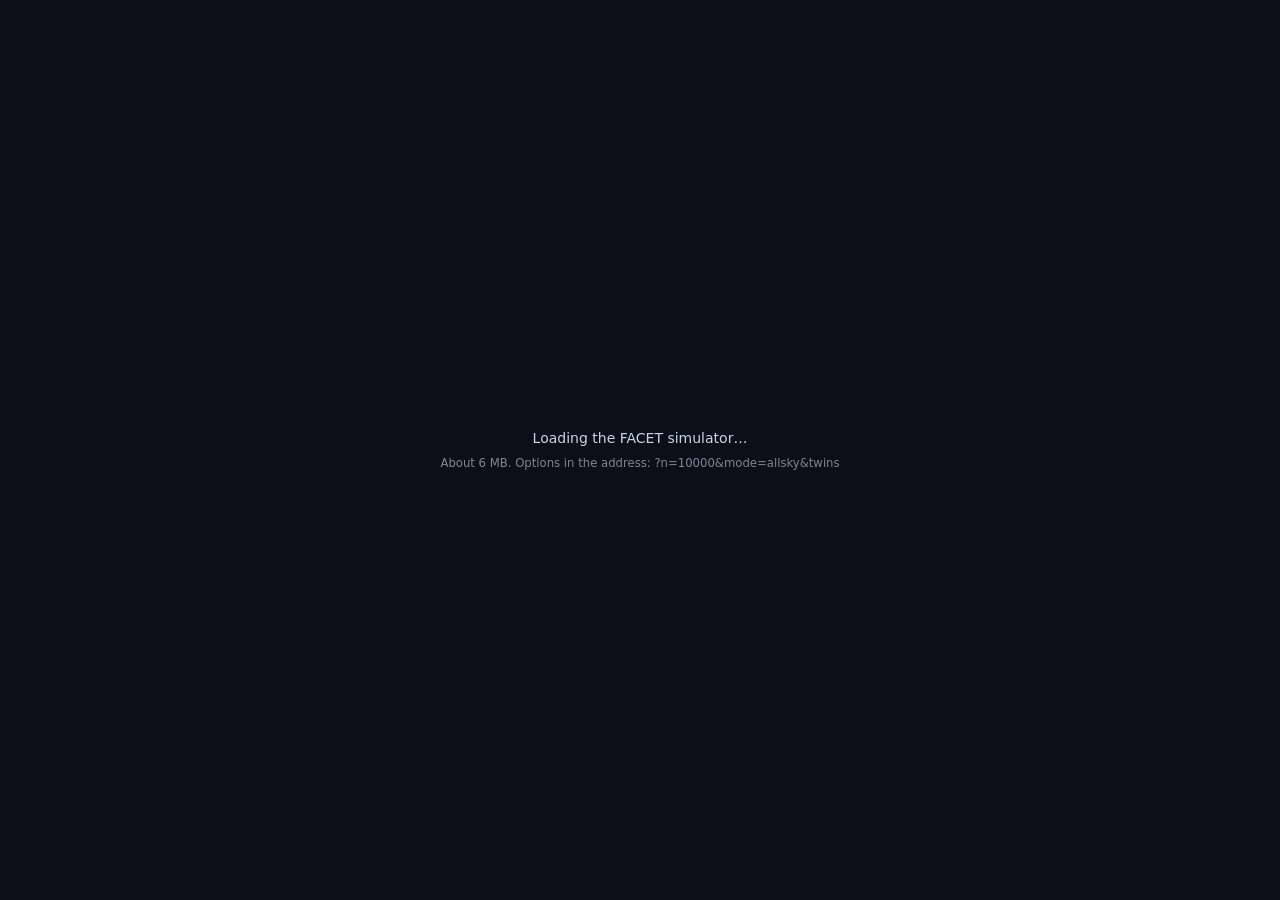
==== wasm/index.html @ b1b8878b "WASM branch: compile for the browser (no HTTP servers, single thread) - Native-only: window backends" ====
<!DOCTYPE html>
<html lang="en">
<head>
<meta charset="utf-8">
<meta name="viewport" content="width=device-width, initial-scale=1">
<title>FACET simulator</title>
<link rel="icon" href="favicon.ico">
<style>
  html, body { margin: 0; padding: 0; height: 100%; overflow: hidden; background: #0b0f17; color: #c9d4e3; font: 14px system-ui, sans-serif; }
  canvas { position: absolute; inset: 0; width: 100%; height: 100%; display: block; }
  #loading { position: absolute; inset: 0; display: flex; flex-direction: column; align-items: center; justify-content: center; gap: 10px; }
  #loading small { opacity: .6; }
</style>
</head>
<body>
<canvas id="facet_canvas"></canvas>
<div id="loading">
  <div>Loading the FACET simulator…</div>
  <small>About 6 MB. Options in the address: ?n=10000&amp;mode=allsky&amp;twins</small>
</div>
<script type="module">
  import init from "./facet-sim.js";
  init().then(() => document.getElementById("loading").remove())
        .catch(e => { document.getElementById("loading").textContent = "Could not start: " + e; console.error(e); });
</script>
</body>
</html>
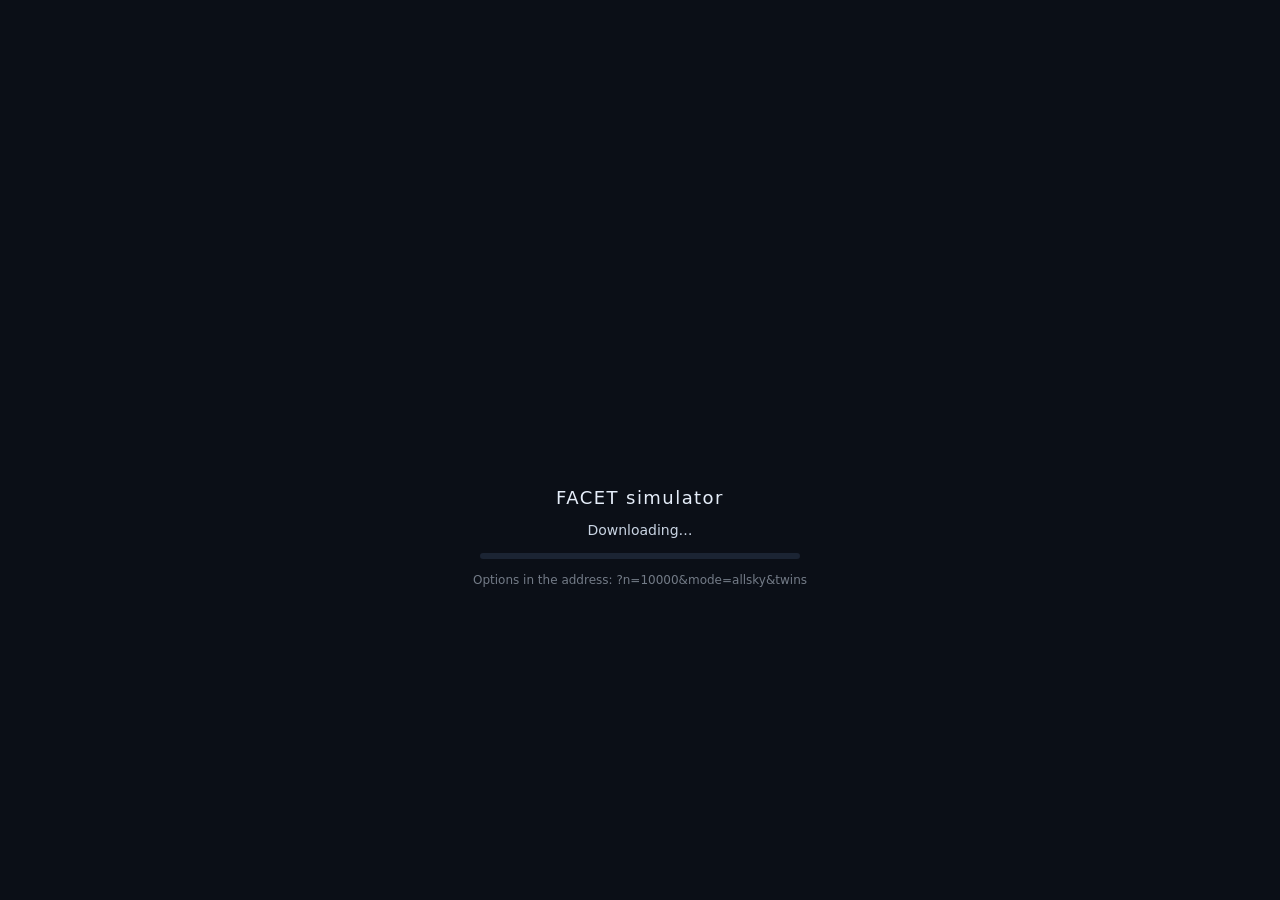
==== commit 265a501e: "Web build: loading screen with download progress The page fetches facet-sim_bg.wasm itself and shows" ====
--- a/wasm/index.html
+++ b/wasm/index.html
@@ -8,20 +8,94 @@
 <style>
   html, body { margin: 0; padding: 0; height: 100%; overflow: hidden; background: #0b0f17; color: #c9d4e3; font: 14px system-ui, sans-serif; }
   canvas { position: absolute; inset: 0; width: 100%; height: 100%; display: block; }
-  #loading { position: absolute; inset: 0; display: flex; flex-direction: column; align-items: center; justify-content: center; gap: 10px; }
-  #loading small { opacity: .6; }
+  #loading { position: absolute; inset: 0; display: flex; flex-direction: column; align-items: center; justify-content: center; gap: 14px;
+             background: #0b0f17; transition: opacity .5s ease; z-index: 2; }
+  #loading.done { opacity: 0; pointer-events: none; }
+  #loading img { width: 160px; height: 160px; object-fit: contain; visibility: hidden; }
+  #title { font-size: 18px; letter-spacing: .08em; color: #e6eefa; }
+  #stage { min-height: 1.2em; }
+  #bar { width: min(320px, 70vw); height: 6px; border-radius: 3px; background: #1b2433; overflow: hidden; }
+  #fill { height: 100%; width: 0; background: linear-gradient(90deg, #3d7bd8, #7fc3ff); transition: width .15s linear; }
+  #bar.indeterminate #fill { width: 35%; animation: slide 1.2s ease-in-out infinite; }
+  @keyframes slide { 0% { transform: translateX(-100%); } 100% { transform: translateX(300%); } }
+  #hint { opacity: .55; font-size: 12px; text-align: center; max-width: 80vw; }
+  #err { color: #ff8a80; max-width: 80vw; text-align: center; }
+  /* Fallback when loading.gif is absent: a turning hexagonal "compound eye". */
+  .eye { width: 120px; height: 120px; position: relative; animation: turn 6s linear infinite; }
+  .eye i { position: absolute; width: 28px; height: 32px; left: 46px; top: 44px; background: #3d7bd8;
+           clip-path: polygon(25% 0, 75% 0, 100% 50%, 75% 100%, 25% 100%, 0 50%); animation: glint 1.8s ease-in-out infinite; }
+  @keyframes turn { to { transform: rotate(360deg); } }
+  @keyframes glint { 0%, 100% { opacity: .35; } 50% { opacity: 1; } }
 </style>
 </head>
 <body>
 <canvas id="facet_canvas"></canvas>
 <div id="loading">
-  <div>Loading the FACET simulator…</div>
-  <small>About 6 MB. Options in the address: ?n=10000&amp;mode=allsky&amp;twins</small>
+  <img id="logo" src="loading.gif" alt="">
+  <div id="title">FACET simulator</div>
+  <div id="stage">Downloading…</div>
+  <div id="bar"><div id="fill"></div></div>
+  <div id="hint">Options in the address: ?n=10000&amp;mode=allsky&amp;twins</div>
+  <div id="err" hidden></div>
 </div>
 <script type="module">
   import init from "./facet-sim.js";
-  init().then(() => document.getElementById("loading").remove())
-        .catch(e => { document.getElementById("loading").textContent = "Could not start: " + e; console.error(e); });
+  const $ = (id) => document.getElementById(id);
+  // No loading.gif? Show the CSS eye instead. The image may already have
+  // failed before this (deferred) script ran, so check its state too.
+  const fallback = () => {
+    if (!$("logo")) return;
+    const eye = document.createElement("div");
+    eye.className = "eye";
+    const off = [[0,0],[0,-30],[26,-15],[26,15],[0,30],[-26,15],[-26,-15]];
+    off.forEach(([x, y], k) => { const c = document.createElement("i"); c.style.transform = `translate(${x}px,${y}px)`; c.style.animationDelay = `${k * 0.22}s`; eye.append(c); });
+    $("logo").replaceWith(eye);
+  };
+  const logo = $("logo");
+  if (logo.complete && logo.naturalWidth === 0) fallback();
+  else if (logo.complete) logo.style.visibility = "visible";
+  else { logo.addEventListener("error", fallback); logo.addEventListener("load", () => { logo.style.visibility = "visible"; }); }
+  const mb = (b) => (b / 1048576).toFixed(1);
+  async function download(url) {
+    const r = await fetch(url);
+    if (!r.ok) throw new Error(`${url}: HTTP ${r.status}`);
+    // Content-Length is the compressed size when the server gzips; then the
+    // bar shows activity only.
+    const enc = r.headers.get("content-encoding");
+    const total = enc ? 0 : +r.headers.get("content-length") || 0;
+    if (!total) $("bar").classList.add("indeterminate");
+    const reader = r.body.getReader();
+    const parts = []; let got = 0;
+    for (;;) {
+      const { done, value } = await reader.read();
+      if (done) break;
+      parts.push(value); got += value.length;
+      $("stage").textContent = total ? `Downloading ${mb(got)} of ${mb(total)} MB` : `Downloading ${mb(got)} MB`;
+      if (total) $("fill").style.width = `${Math.min(100, 100 * got / total)}%`;
+    }
+    const buf = new Uint8Array(got); let o = 0;
+    for (const p of parts) { buf.set(p, o); o += p.length; }
+    return buf;
+  }
+  try {
+    const bytes = await download("facet-sim_bg.wasm");
+    $("bar").classList.add("indeterminate");
+    $("stage").textContent = "Starting the simulator…";
+    await init({ module_or_path: bytes });
+    $("stage").textContent = "Building the sky…";
+    // Keep the overlay until the app has drawn: eframe sizes the canvas on its
+    // first frame (the browser default is 300 × 150).
+    const c = $("facet_canvas");
+    await new Promise((res) => { const t = setInterval(() => { if (c.width !== 300 || c.height !== 150) { clearInterval(t); res(); } }, 100); });
+    $("loading").classList.add("done");
+    setTimeout(() => $("loading").remove(), 600);
+  } catch (e) {
+    console.error(e);
+    $("stage").textContent = "Could not start the simulator.";
+    $("err").hidden = false;
+    $("err").textContent = String(e);
+    $("bar").hidden = true;
+  }
 </script>
 </body>
 </html>
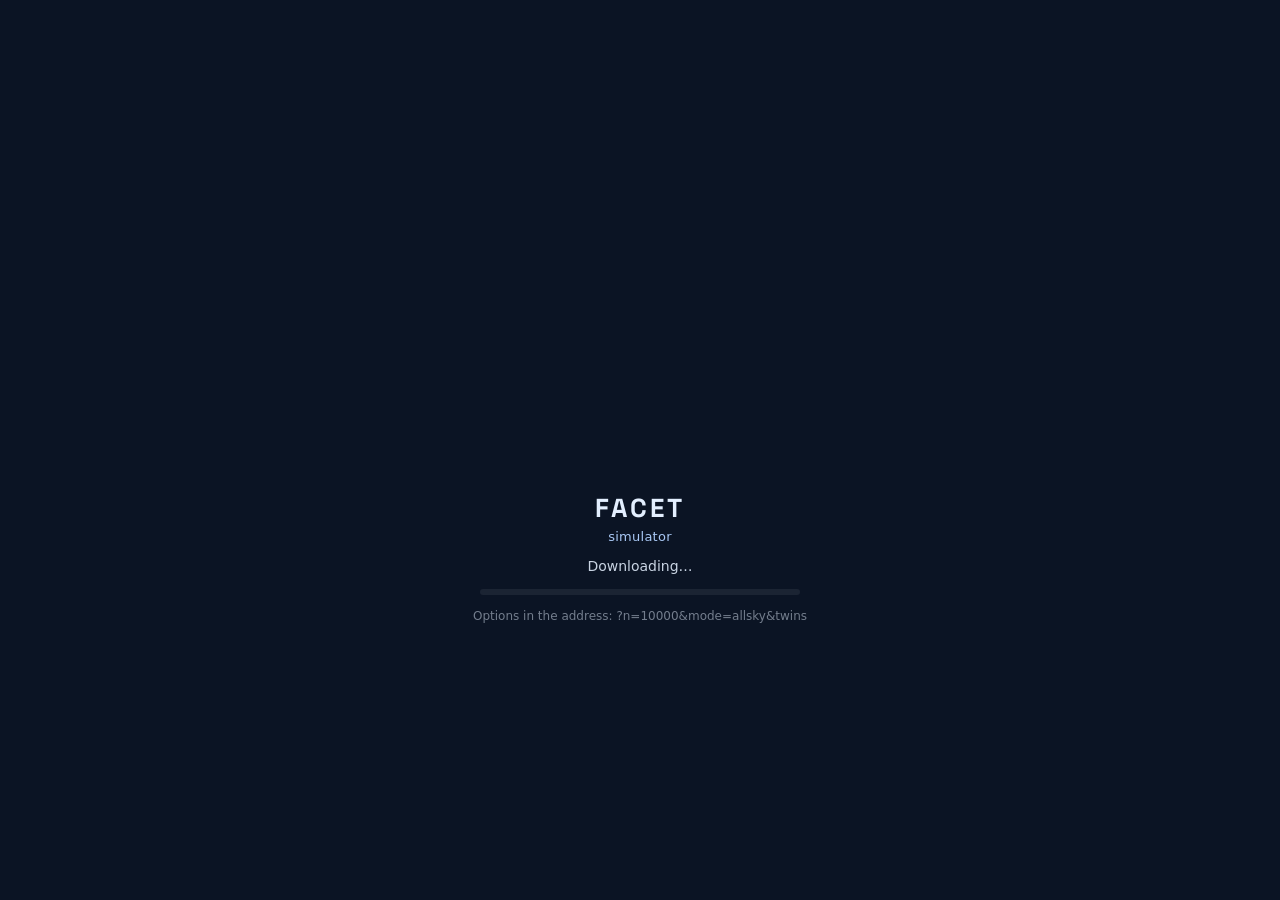
==== commit 41046fef: "Web build: FACET gem animation on the loading screen Replaces the loading.gif slot and CSS placehold" ====
--- a/wasm/index.html
+++ b/wasm/index.html
@@ -5,14 +5,15 @@
 <meta name="viewport" content="width=device-width, initial-scale=1">
 <title>FACET simulator</title>
 <link rel="icon" href="favicon.ico">
+<link href="https://fonts.googleapis.com/css2?family=Space+Grotesk:wght@700&amp;display=swap" rel="stylesheet">
 <style>
-  html, body { margin: 0; padding: 0; height: 100%; overflow: hidden; background: #0b0f17; color: #c9d4e3; font: 14px system-ui, sans-serif; }
+  html, body { margin: 0; padding: 0; height: 100%; overflow: hidden; background: #0B1424; color: #c9d4e3; font: 14px system-ui, sans-serif; }
   canvas { position: absolute; inset: 0; width: 100%; height: 100%; display: block; }
   #loading { position: absolute; inset: 0; display: flex; flex-direction: column; align-items: center; justify-content: center; gap: 14px;
-             background: #0b0f17; transition: opacity .5s ease; z-index: 2; }
+             background: #0B1424; transition: opacity .5s ease; z-index: 2; }
   #loading.done { opacity: 0; pointer-events: none; }
-  #loading img { width: 160px; height: 160px; object-fit: contain; visibility: hidden; }
-  #title { font-size: 18px; letter-spacing: .08em; color: #e6eefa; }
+  #title { font: 700 26px 'Space Grotesk', system-ui, sans-serif; letter-spacing: .12em; color: #e3efff; }
+  #sub { margin-top: -10px; font-size: 13px; color: #a9c8f5; letter-spacing: .02em; }
   #stage { min-height: 1.2em; }
   #bar { width: min(320px, 70vw); height: 6px; border-radius: 3px; background: #1b2433; overflow: hidden; }
   #fill { height: 100%; width: 0; background: linear-gradient(90deg, #3d7bd8, #7fc3ff); transition: width .15s linear; }
@@ -20,19 +21,14 @@
   @keyframes slide { 0% { transform: translateX(-100%); } 100% { transform: translateX(300%); } }
   #hint { opacity: .55; font-size: 12px; text-align: center; max-width: 80vw; }
   #err { color: #ff8a80; max-width: 80vw; text-align: center; }
-  /* Fallback when loading.gif is absent: a turning hexagonal "compound eye". */
-  .eye { width: 120px; height: 120px; position: relative; animation: turn 6s linear infinite; }
-  .eye i { position: absolute; width: 28px; height: 32px; left: 46px; top: 44px; background: #3d7bd8;
-           clip-path: polygon(25% 0, 75% 0, 100% 50%, 75% 100%, 25% 100%, 0 50%); animation: glint 1.8s ease-in-out infinite; }
-  @keyframes turn { to { transform: rotate(360deg); } }
-  @keyframes glint { 0%, 100% { opacity: .35; } 50% { opacity: 1; } }
 </style>
 </head>
 <body>
 <canvas id="facet_canvas"></canvas>
 <div id="loading">
-  <img id="logo" src="loading.gif" alt="">
-  <div id="title">FACET simulator</div>
+  <svg id="gem" width="200" height="200" viewBox="0 0 200 200" role="img" aria-label="FACET gem mark"></svg>
+  <div id="title">FACET</div>
+  <div id="sub">simulator</div>
   <div id="stage">Downloading…</div>
   <div id="bar"><div id="fill"></div></div>
   <div id="hint">Options in the address: ?n=10000&amp;mode=allsky&amp;twins</div>
@@ -41,20 +37,78 @@
 <script type="module">
   import init from "./facet-sim.js";
   const $ = (id) => document.getElementById(id);
-  // No loading.gif? Show the CSS eye instead. The image may already have
-  // failed before this (deferred) script ran, so check its state too.
-  const fallback = () => {
-    if (!$("logo")) return;
-    const eye = document.createElement("div");
-    eye.className = "eye";
-    const off = [[0,0],[0,-30],[26,-15],[26,15],[0,30],[-26,15],[-26,-15]];
-    off.forEach(([x, y], k) => { const c = document.createElement("i"); c.style.transform = `translate(${x}px,${y}px)`; c.style.animationDelay = `${k * 0.22}s`; eye.append(c); });
-    $("logo").replaceWith(eye);
-  };
-  const logo = $("logo");
-  if (logo.complete && logo.naturalWidth === 0) fallback();
-  else if (logo.complete) logo.style.visibility = "visible";
-  else { logo.addEventListener("error", fallback); logo.addEventListener("load", () => { logo.style.visibility = "visible"; }); }
+  // The FACET gem (logo motion study B <-> C): a brilliant cut seen from
+  // above, tipping to profile while light runs down through the table to
+  // the culet, then back. Plain SVG, so it costs no download.
+  const GEM = (() => {
+    const V = [], F = [], d = Math.PI / 180, T = [], S = [], G = [], L = [];
+    const P = (r, a, y) => (V.push([r * Math.cos(a), y, r * Math.sin(a)]), V.length - 1);
+    for (let k = 0; k < 8; k++) T.push(P(0.56, 45 * k * d, 0.30));
+    for (let k = 0; k < 8; k++) S.push(P(0.80, (45 * k + 22.5) * d, 0.17));
+    for (let j = 0; j < 16; j++) G.push(P(1.0, 22.5 * j * d, 0.0));
+    for (let k = 0; k < 8; k++) L.push(P(0.52, 45 * k * d, -0.48));
+    const cul = P(0, 0, -0.86);
+    F.push({ v: T.slice(), table: true });
+    for (let k = 0; k < 8; k++) {
+      const k1 = (k + 1) % 8, km = (k + 7) % 8;
+      F.push({ v: [T[k], T[k1], S[k]] }, { v: [T[k], S[km], G[2 * k], S[k]] },
+             { v: [S[k], G[2 * k], G[2 * k + 1]] }, { v: [S[k], G[2 * k + 1], G[(2 * k + 2) % 16]] },
+             { v: [G[2 * k + 1], G[2 * k], L[k]] }, { v: [G[(2 * k + 2) % 16], G[2 * k + 1], L[k1]] },
+             { v: [L[k], G[2 * k + 1], L[k1]] }, { v: [L[k1], cul, L[k]] });
+    }
+    return { V, F, cul };
+  })();
+  const hex = (c) => [1, 3, 5].map((i) => parseInt(c.slice(i, i + 2), 16));
+  const mix = (a, b, t) => { t = Math.max(0, Math.min(1, t)); const A = hex(a), B = hex(b); return `rgb(${A.map((v, i) => Math.round(v + (B[i] - v) * t))})`; };
+  const ease = (x) => { x = Math.max(0, Math.min(1, x)); return x * x * (3 - 2 * x); };
+  const STARS = [[-14, -10, 2.6], [12, -18, 1.6], [18, 10, 2.0], [-6, 16, 1.4], [2, -2, 1.1], [-22, 6, 1.2]];
+  const LIGHT = [-0.45, 0.6, 0.66];
+  function gemSvg(t) {
+    const u = (t % 10);                       // 10 s cycle
+    const tilt = u < 2.5 ? 0 : u < 4.5 ? ease((u - 2.5) / 2) : u < 8 ? 1 : ease(1 - (u - 8) / 2);
+    const spin = t * 0.12, a = (1 - tilt) * Math.PI / 2;
+    const ca = Math.cos(a), sa = Math.sin(a), cs = Math.cos(spin), ss = Math.sin(spin);
+    const Sc = 86, cx = 100, cy = 100 + 14 * tilt;
+    const W = GEM.V.map(([x0, y, z0]) => { const x = x0 * cs - z0 * ss, z = x0 * ss + z0 * cs; return [x, y * ca - z * sa, y * sa + z * ca]; });
+    const polys = [];
+    for (const f of GEM.F) {
+      const p = f.v.map((i) => W[i]);
+      const u1 = [0, 1, 2].map((i) => p[1][i] - p[0][i]), w = [0, 1, 2].map((i) => p[2][i] - p[0][i]);
+      let n = [u1[1] * w[2] - u1[2] * w[1], u1[2] * w[0] - u1[0] * w[2], u1[0] * w[1] - u1[1] * w[0]];
+      const m = Math.hypot(...n) || 1; n = n.map((v) => v / m);
+      const c = [0, 1, 2].map((i) => p.reduce((s, q) => s + q[i], 0) / p.length);
+      if (n[0] * c[0] + n[1] * c[1] + n[2] * c[2] < 0) n = n.map((v) => -v);
+      if (n[2] <= 0.001) continue;            // back face
+      const lam = Math.max(0, n[0] * LIGHT[0] + n[1] * LIGHT[1] + n[2] * LIGHT[2]);
+      const fill = f.table ? mix("#0d2347", "#2c5aa0", tilt * 0.9) : mix("#173a6e", "#cfe2ff", 0.1 + 0.9 * Math.pow(lam, 1.3));
+      polys.push([c[2], `<polygon points="${p.map((q) => `${(cx + Sc * q[0]).toFixed(1)},${(cy - Sc * q[1]).toFixed(1)}`).join(" ")}" fill="${fill}" stroke="#0B1424" stroke-width="1.1" stroke-linejoin="round"/>`]);
+    }
+    polys.sort((x, y) => x[0] - y[0]);
+    let out = polys.map((x) => x[1]).join("");
+    const cu = W[GEM.cul], cux = cx + Sc * cu[0], cuy = cy - Sc * cu[1];
+    const starO = Math.max(0, 1 - tilt * 2.2);
+    STARS.forEach(([x, y, r], i) => {
+      const o = starO * (0.65 + 0.35 * Math.sin(t * 2.1 + i * 1.7));
+      if (o > 0.01) out += `<circle cx="${100 + x * (1 - 0.6 * tilt)}" cy="${100 + y * (1 - tilt)}" r="${r}" fill="#e3efff" fill-opacity="${o.toFixed(2)}"/>`;
+    });
+    const ray = u < 4.5 ? 0 : u < 6 ? ease((u - 4.5) / 1.5) : u < 8 ? 1 : 1 - ease((u - 8) / 1);
+    if (ray > 0) {
+      const tableY = cy - Sc * 0.30, ra = Math.min(1, ray * 2), rb = Math.max(0, ray * 2 - 1);
+      for (const k of [-0.42, -0.21, 0, 0.21, 0.42]) {
+        const x = 100 + Sc * k;
+        out += `<line x1="${x}" y1="8" x2="${x}" y2="${8 + (tableY - 8) * ra}" stroke="#e3efff" stroke-opacity="${(0.9 * Math.min(1, ray * 1.5)).toFixed(2)}" stroke-width="1.6" stroke-linecap="round"/>`;
+        if (rb > 0) out += `<line x1="${x}" y1="${tableY}" x2="${x + (cux - x) * rb}" y2="${tableY + (cuy - 6 - tableY) * rb}" stroke="#e3efff" stroke-opacity="${(0.55 * rb).toFixed(2)}" stroke-width="1.2" stroke-linecap="round"/>`;
+      }
+    }
+    const g = u < 5.5 ? 0 : u < 6.2 ? (u - 5.5) / 0.7 : u < 8 ? 1 : Math.max(0, 1 - (u - 8) / 0.8);
+    if (g > 0) out += `<circle cx="${cux}" cy="${cuy - 6}" r="${(2 + 4 * g + 0.8 * Math.sin(t * 5) * g).toFixed(2)}" fill="#e3efff" fill-opacity="${g.toFixed(2)}"/>`;
+    return out;
+  }
+  // Start a little before the tip so the light arrives while the download runs.
+  const svg = $("gem"), t0 = performance.now() - 1500;
+  let raf = 0;
+  const frame = (now) => { svg.innerHTML = gemSvg((now - t0) / 1000); raf = requestAnimationFrame(frame); };
+  raf = requestAnimationFrame(frame);
   const mb = (b) => (b / 1048576).toFixed(1);
   async function download(url) {
     const r = await fetch(url);
@@ -88,7 +142,7 @@
     const c = $("facet_canvas");
     await new Promise((res) => { const t = setInterval(() => { if (c.width !== 300 || c.height !== 150) { clearInterval(t); res(); } }, 100); });
     $("loading").classList.add("done");
-    setTimeout(() => $("loading").remove(), 600);
+    setTimeout(() => { cancelAnimationFrame(raf); $("loading").remove(); }, 600);
   } catch (e) {
     console.error(e);
     $("stage").textContent = "Could not start the simulator.";
